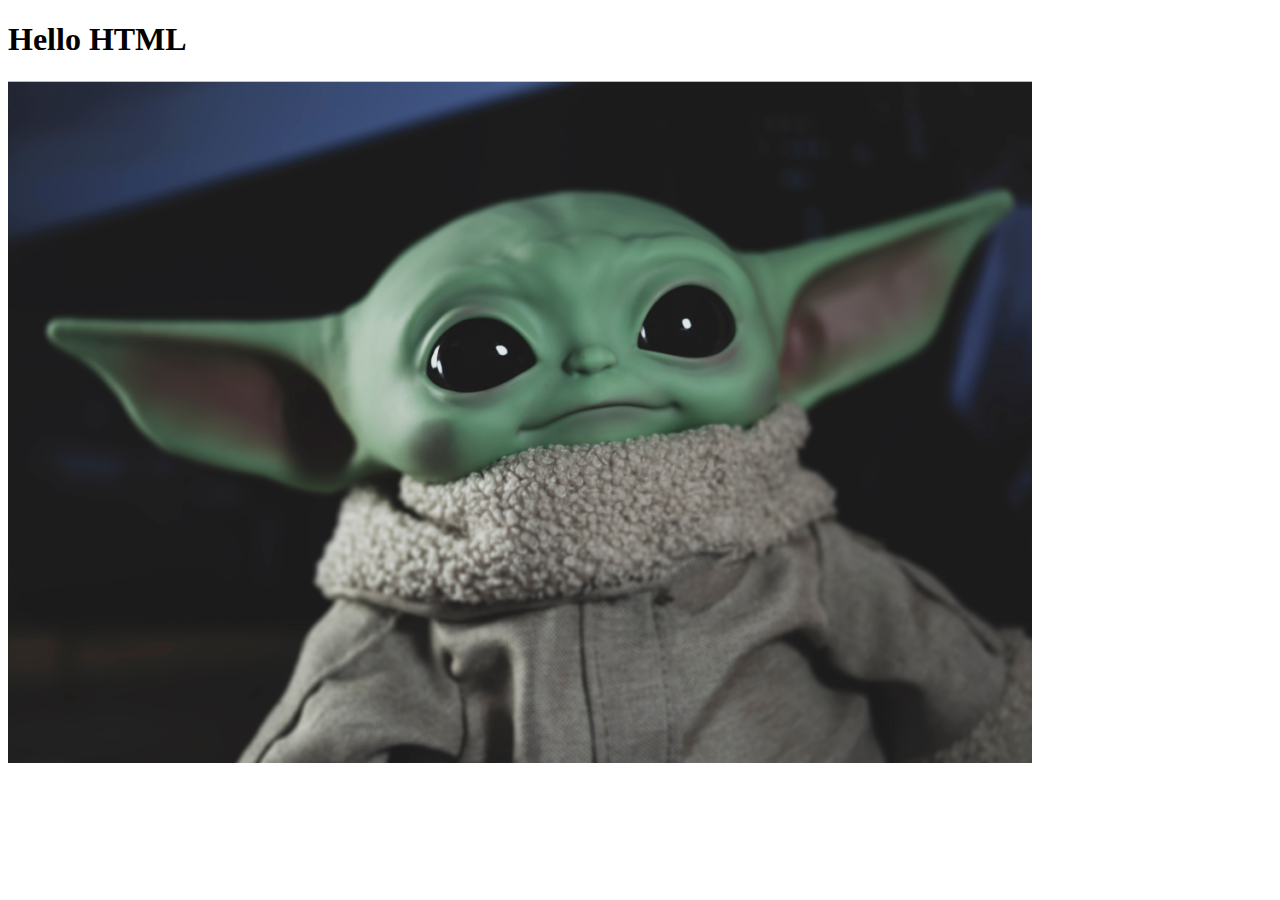
==== index.html @ fc87379f "Sample code" ====
<!DOCTYPE html>
<html lang="en">

<head>
    <meta charset="UTF-8">
    <meta name="viewport" content="width=device-width, initial-scale=1.0">
    <title>HTML Sample</title>
</head>

<body>
    <h1>Hello HTML</h1>
    <img src="/img/1-39-1024x683.png" alt="baby Yoda">

</body>

</html>
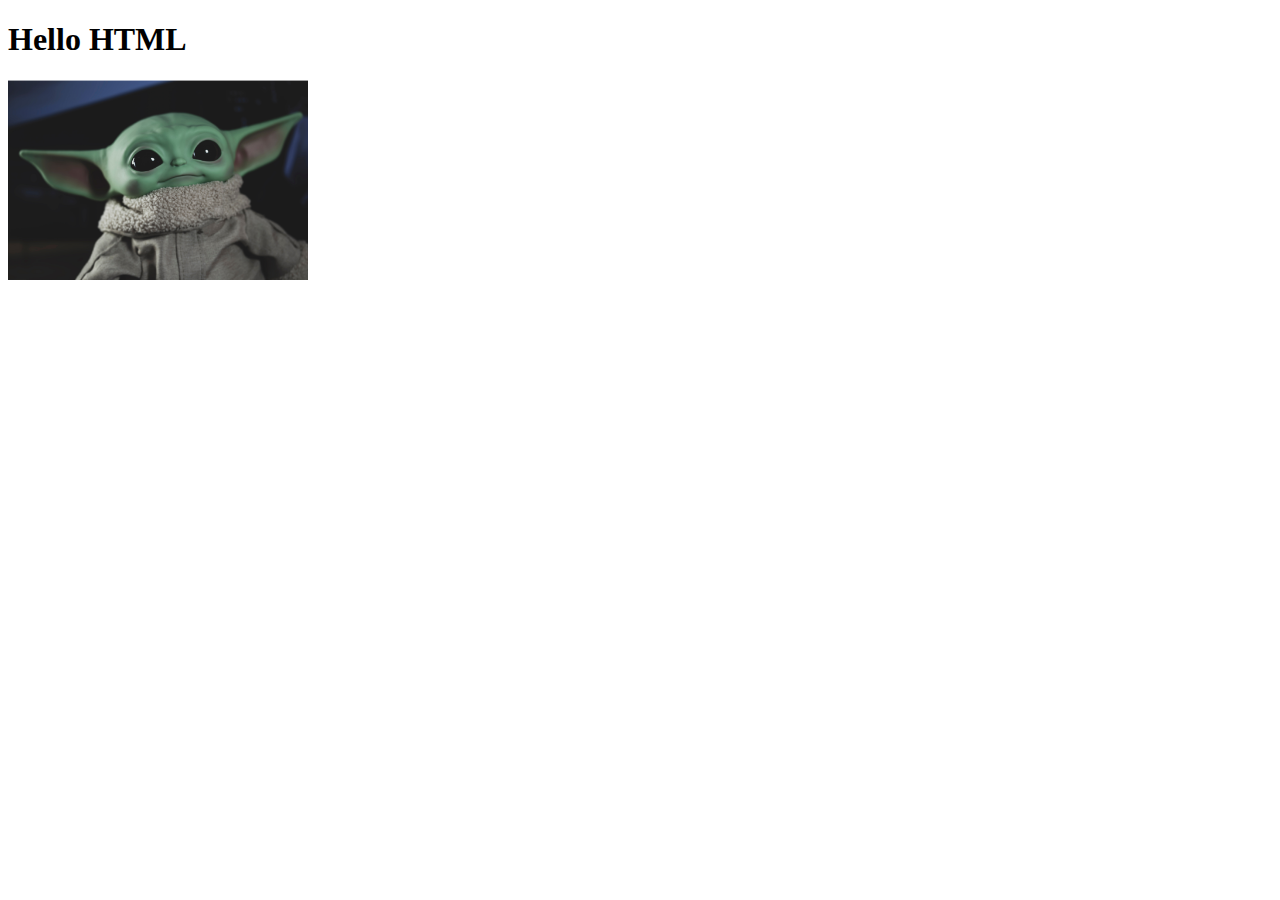
==== commit 60c2ee1b: "Sample code" ====
--- a/index.html
+++ b/index.html
@@ -9,7 +9,7 @@
 
 <body>
     <h1>Hello HTML</h1>
-    <img src="/img/1-39-1024x683.png" alt="baby Yoda">
+    <img src="/img/1-39-1024x683.png" width="300" alt="baby Yoda">
 
 </body>
 
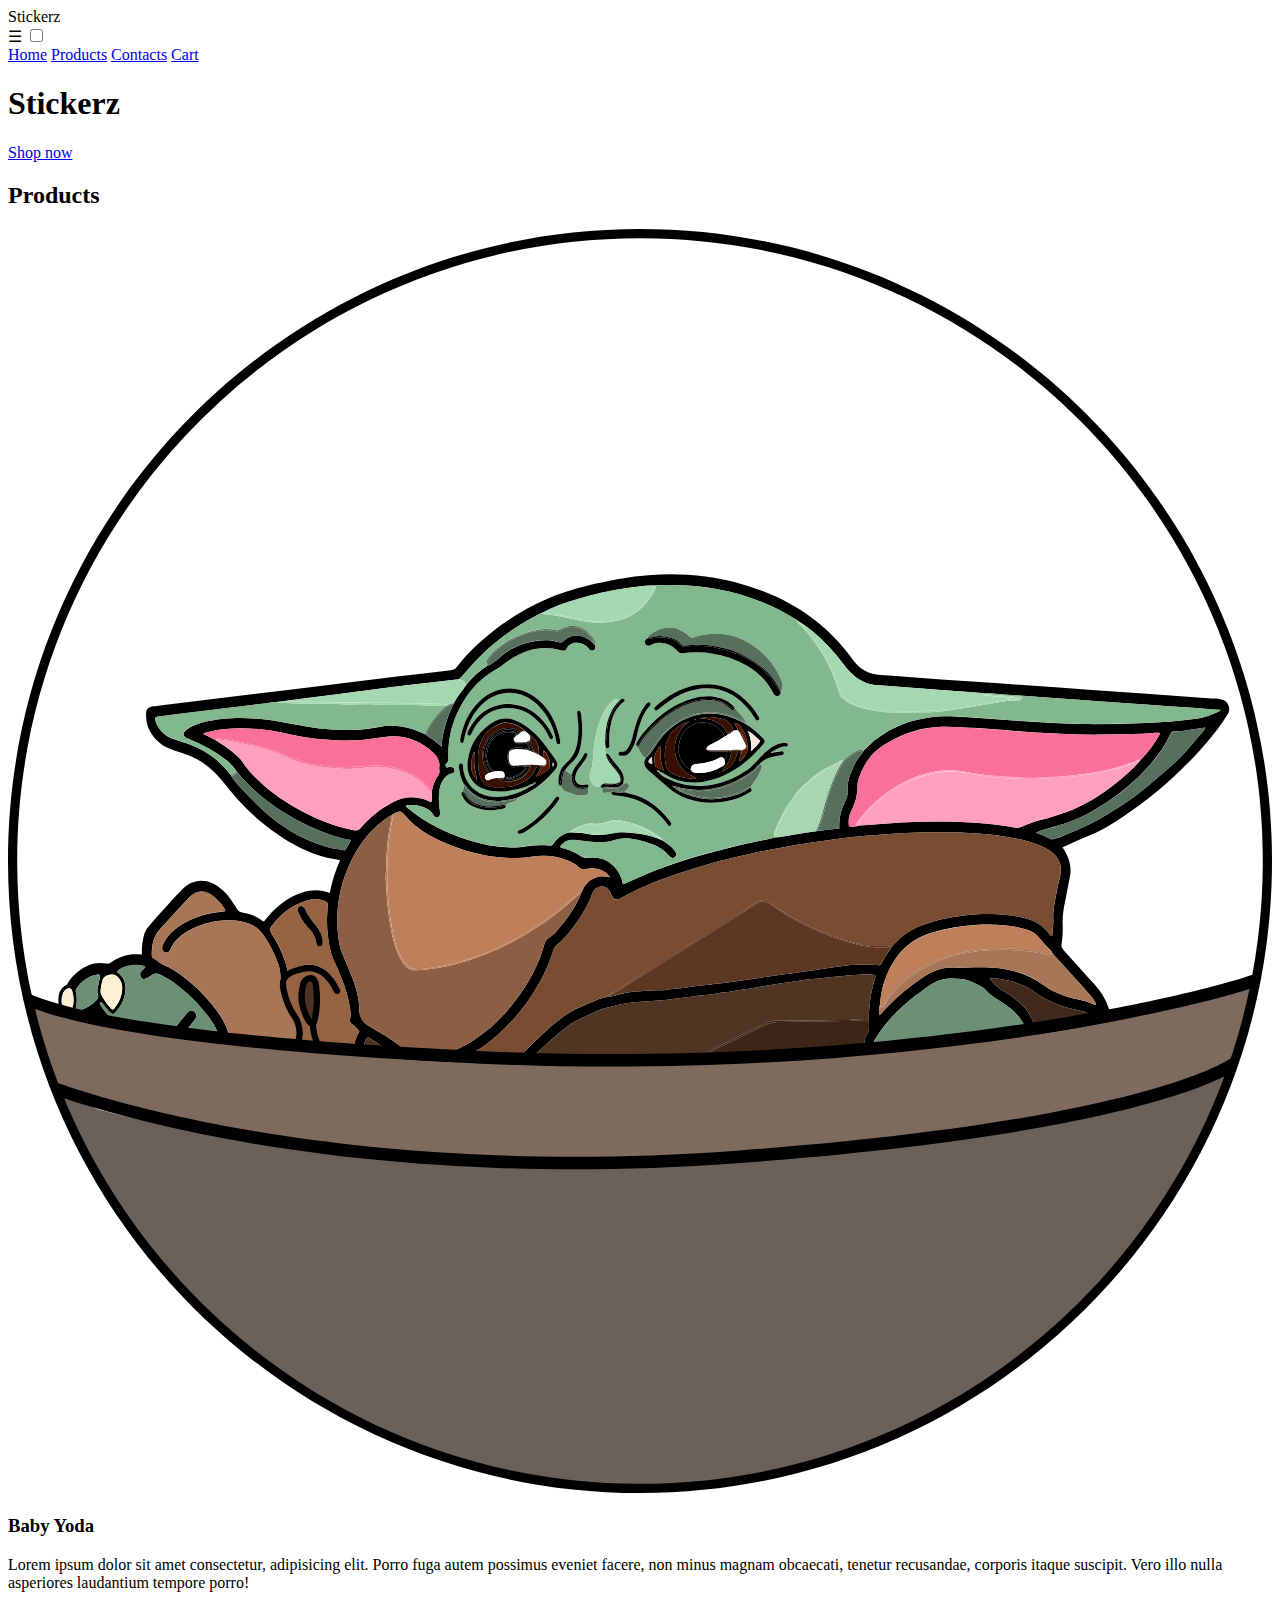
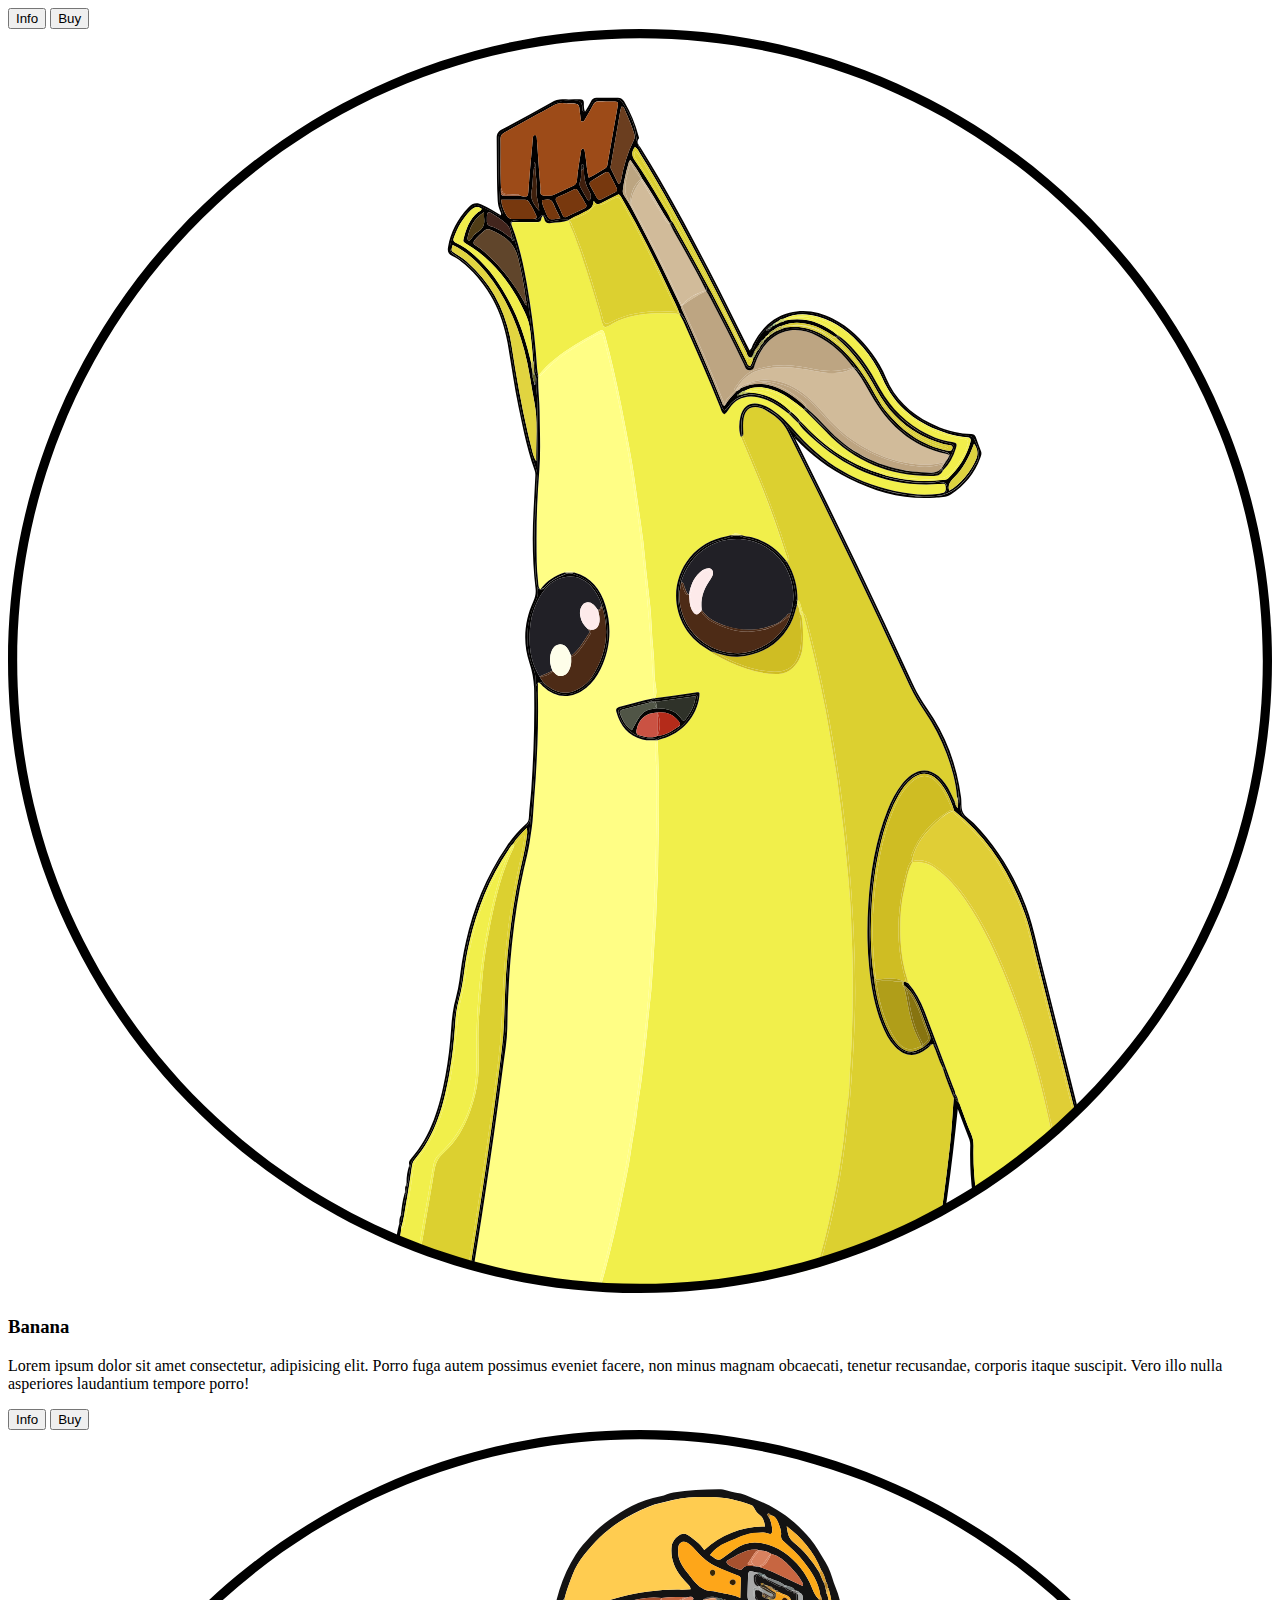
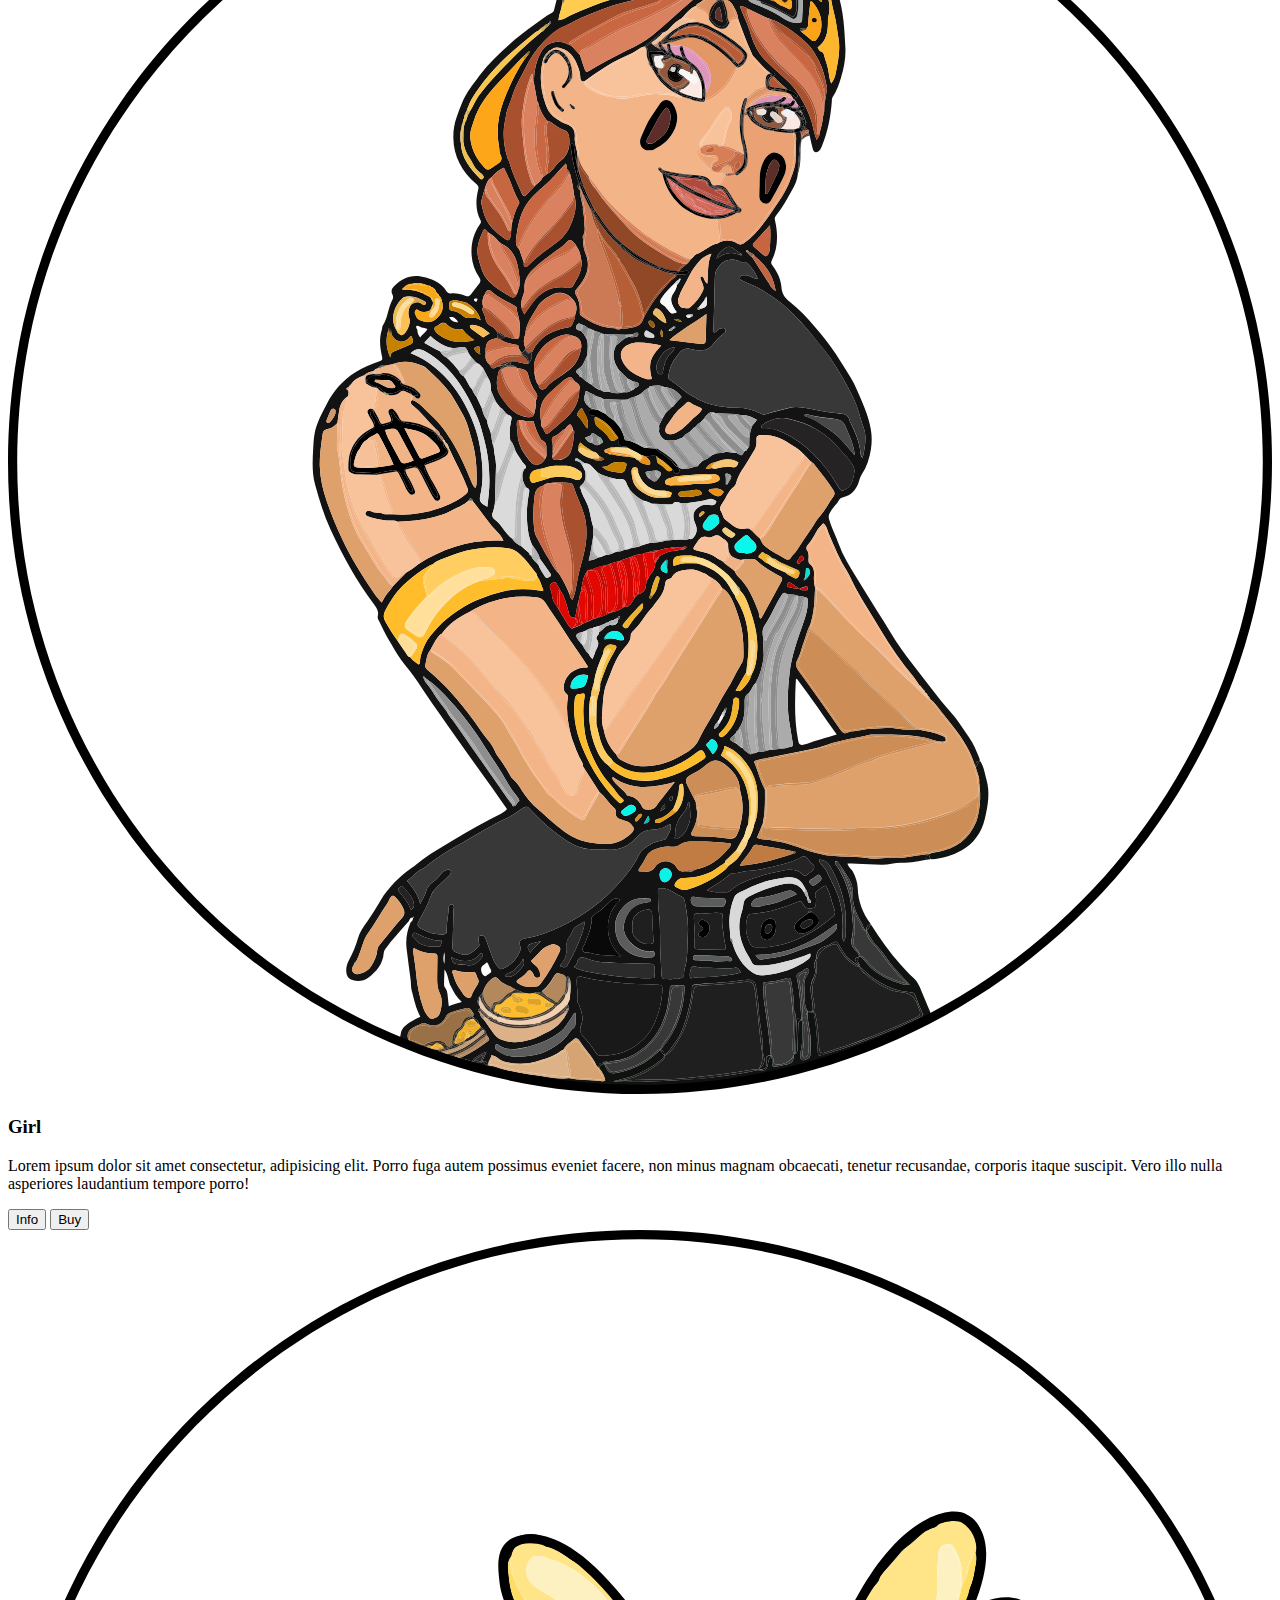
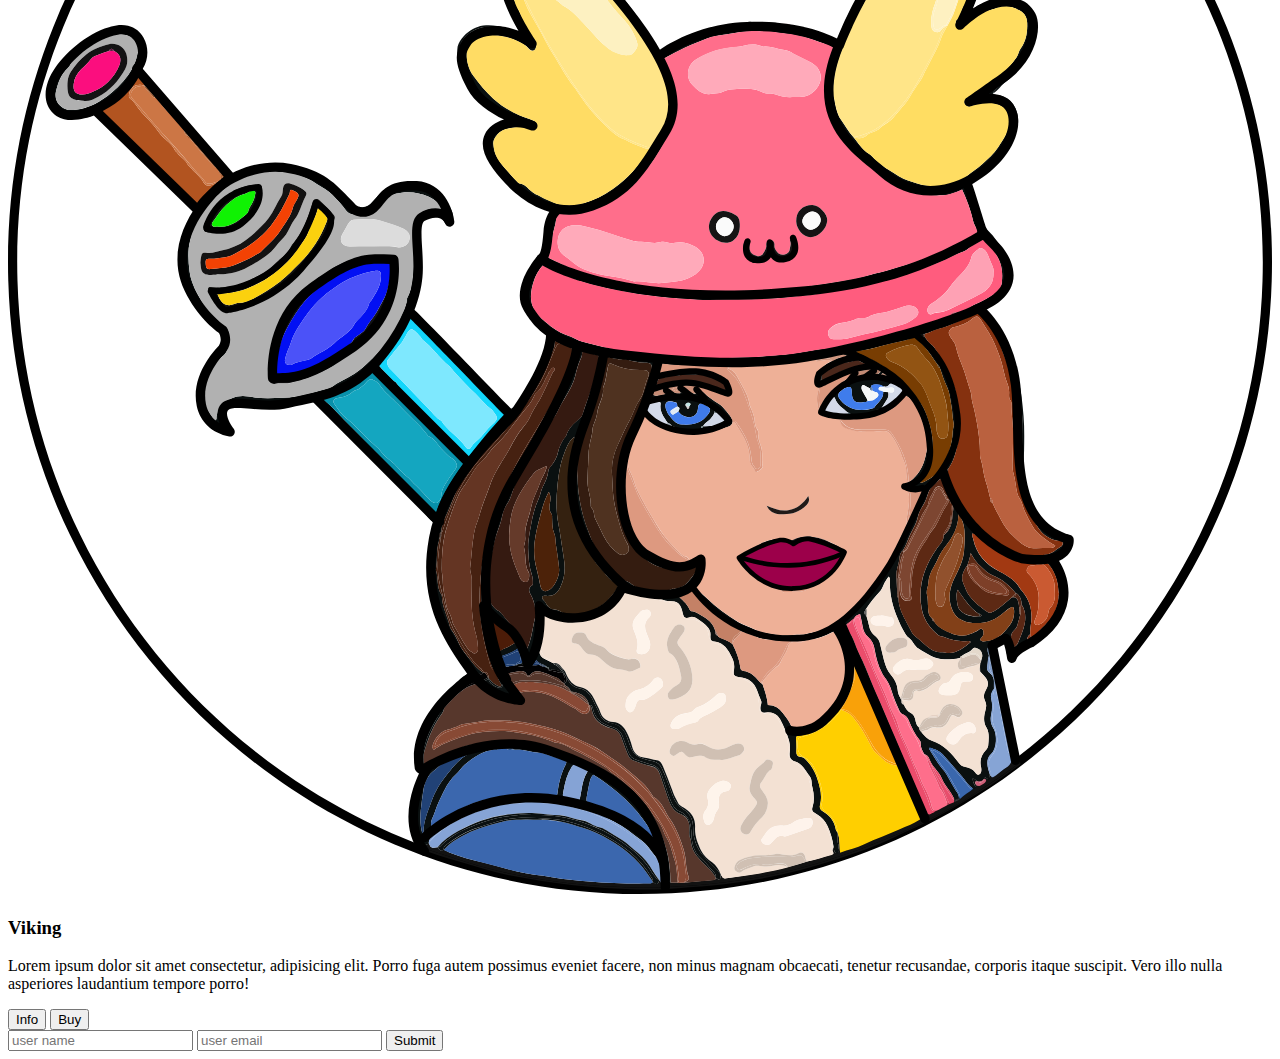
==== commit 137ebee4: "add img" ====
--- a/index.html
+++ b/index.html
@@ -3,14 +3,121 @@
 
 <head>
     <meta charset="UTF-8">
+    <meta http-equiv="X-UA-Compatible" content="IE=edge">
     <meta name="viewport" content="width=device-width, initial-scale=1.0">
-    <title>HTML Sample</title>
+    <title>Stickerz</title>
+    <link rel="shortcut icon" href="img/baby-yoda.svg" type="image/x-icon">
+    <link rel="stylesheet" href="css/index.css">
 </head>
 
 <body>
-    <h1>Hello HTML</h1>
-    <img src="/img/1-39-1024x683.png" width="300" alt="baby Yoda">
-
+    <header class="header">
+        <nav class="header__nav">
+            <div class="container">
+                <div class="header__nav-logo">
+                    Stickerz
+                </div>
+                <label class="burger-icon" for="burger-checkbox">☰</label>
+                <input type="checkbox" id="burger-checkbox">
+                <div class="header__nav-menu">
+                    <a href="#" class="header__nav-menu-item">Home</a>
+                    <a href="#" class="header__nav-menu-item">Products</a>
+                    <a href="#footer" class="header__nav-menu-item">Contacts</a>
+                    <a href="cart.html" class="header__nav-menu-item">Cart</a>
+                </div>
+            </div>
+        </nav>
+        <div class="header__banner">
+            <h1 class="header__banner-h1">Stickerz</h1>
+            <a href="#" class="header__banner-link button">Shop now</a>
+        </div>
+    </header>
+    <main class="main">
+        <section class="main-products container">
+            <h2 id="products" class="main-products__h2">Products</h2>
+            <div class="main-products__list">
+                <article class="product-card">
+                    <img class="product-card__image" src="img/baby-yoda.svg" alt="Baby Yoda">
+                    <h3 class="product-card__h3">Baby Yoda</h3>
+                    <p class="product-card__description">
+                        Lorem ipsum dolor sit amet consectetur, adipisicing elit. Porro
+                        fuga autem possimus eveniet facere, non minus magnam obcaecati,
+                        tenetur recusandae, corporis itaque suscipit. Vero illo nulla
+                        asperiores laudantium tempore porro!
+                    </p>
+                    <div class="product-card__buttons">
+                        <button class="product-card__buttons-info button button-card">
+                            Info
+                        </button>
+                        <button class="product-card__buttons-buy button button-card">
+                            Buy
+                        </button>
+                    </div>
+                </article>
+                <article class="product-card">
+                    <img class="product-card__image" src="img/banana.svg" alt="Banana">
+                    <h3 class="product-card__h3">Banana</h3>
+                    <p class="product-card__description">
+                        Lorem ipsum dolor sit amet consectetur, adipisicing elit. Porro
+                        fuga autem possimus eveniet facere, non minus magnam obcaecati,
+                        tenetur recusandae, corporis itaque suscipit. Vero illo nulla
+                        asperiores laudantium tempore porro!
+                    </p>
+                    <div class="product-card__buttons">
+                        <button class="product-card__buttons-info button button-card">
+                            Info
+                        </button>
+                        <button class="product-card__buttons-buy button button-card">
+                            Buy
+                        </button>
+                    </div>
+                </article>
+                <article class="product-card">
+                    <img class="product-card__image" src="img/girl.svg" alt="Girl">
+                    <h3 class="product-card__h3">Girl</h3>
+                    <p class="product-card__description">
+                        Lorem ipsum dolor sit amet consectetur, adipisicing elit. Porro
+                        fuga autem possimus eveniet facere, non minus magnam obcaecati,
+                        tenetur recusandae, corporis itaque suscipit. Vero illo nulla
+                        asperiores laudantium tempore porro!
+                    </p>
+                    <div class="product-card__buttons">
+                        <button class="product-card__buttons-info button button-card">
+                            Info
+                        </button>
+                        <button class="product-card__buttons-buy button button-card">
+                            Buy
+                        </button>
+                    </div>
+                </article>
+                <article class="product-card">
+                    <img class="product-card__image" src="img/viking.svg" alt="Viking">
+                    <h3 class="product-card__h3">Viking</h3>
+                    <p class="product-card__description">
+                        Lorem ipsum dolor sit amet consectetur, adipisicing elit. Porro
+                        fuga autem possimus eveniet facere, non minus magnam obcaecati,
+                        tenetur recusandae, corporis itaque suscipit. Vero illo nulla
+                        asperiores laudantium tempore porro!
+                    </p>
+                    <div class="product-card__buttons">
+                        <button class="product-card__buttons-info button button-card">
+                            Info
+                        </button>
+                        <button class="product-card__buttons-buy button button-card">
+                            Buy
+                        </button>
+                    </div>
+                </article>
+            </div>
+        </section>
+    </main>
+    <footer class="footer container" id="footer">
+        <form action="" method="post" class="form">
+            <input type="text" placeholder="user name" name="user-name">
+            <input type="email" placeholder="user email" name="user-email">
+            <input type="submit">
+        </form>
+    </footer>
 </body>
 
 </html>